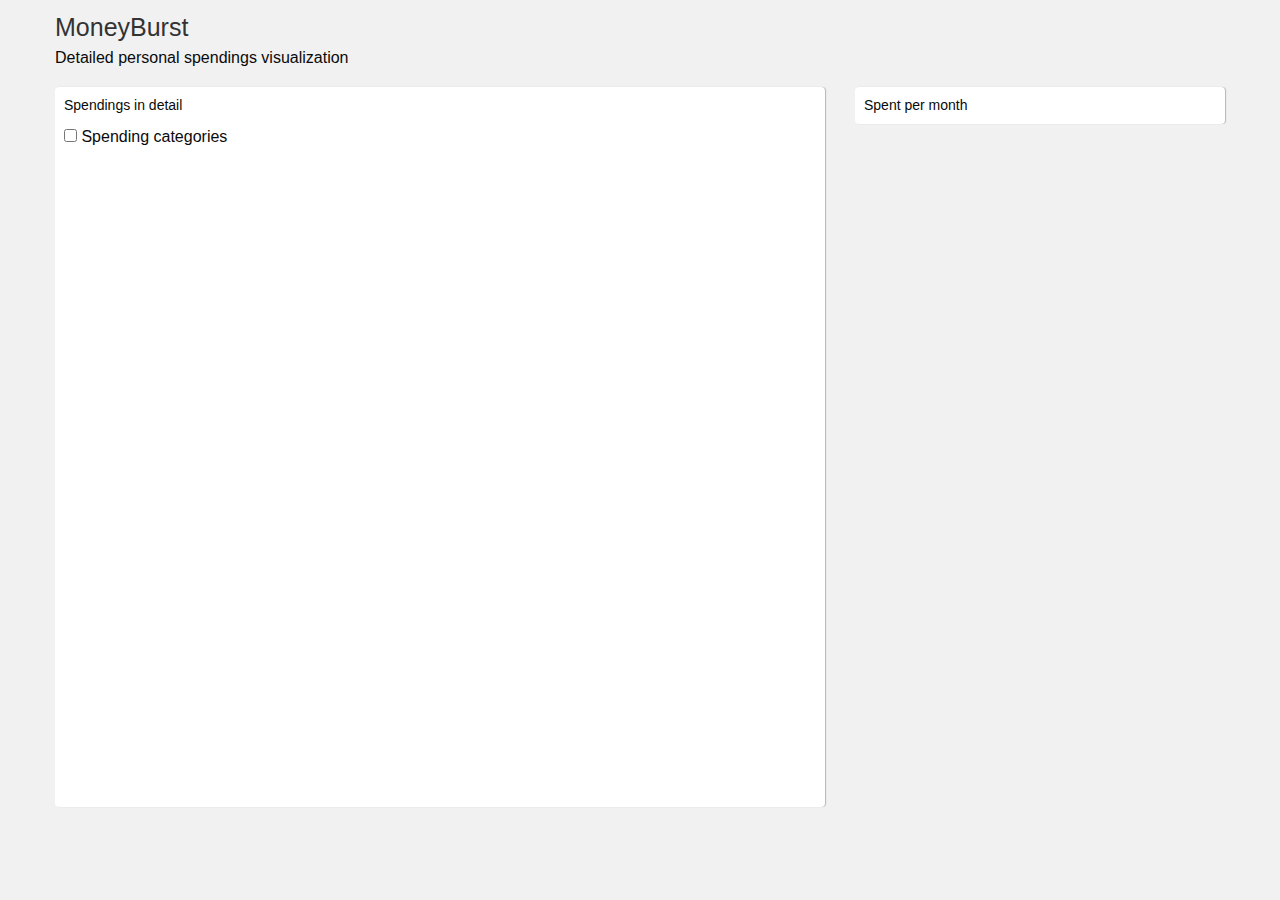
==== index.html @ 8e16d2a1 "Sunburst" ====
<!doctype html>
<html class="no-js" lang="en" dir="ltr">
  <head>
    <meta charset="utf-8">
    <meta http-equiv="x-ua-compatible" content="ie=edge">
    <meta name="viewport" content="width=device-width, initial-scale=1.0">
    <script src="//d3js.org/d3.v4.min.js"></script>
    <link rel="stylesheet" type="text/css"
      href="https://fonts.googleapis.com/css?family=Open+Sans:400,600">
    <link rel="stylesheet" type="text/css" href="css/sequences.css"/>
    <link rel="stylesheet" href="css/foundation.css">
    <link rel="stylesheet" href="css/app.css">
    <title>MoneyBurst</title>
  </head>

  <body>
    <div class="grid-container">

      <div class="grid-x grid-padding-x">
        <div class="large-12 cell">
          <h4 class="title">MoneyBurst</h4>
          <p>Detailed personal spendings visualization</p>
        </div>
      </div>

      <!--<div class="grid-x grid-padding-x">
        <div class="large-12 cell">
          <nav class="hover-underline-menu" data-menu-underline-from-center>
            <ul class="menu align-center">
              <li><a href="#">2018</a></li>
              <li><a href="#">2019</a></li>
            </ul>
          </nav>
        </div>
      </div>-->

      <div class="grid-x grid-padding-x">
        <div class="large-8 cell">
          <div class="callout money-spendings">
            <h5>Spendings in detail</h5>
            <div id="main">
              <div id="chart">
                <div id="explanation" style="visibility: hidden;">
                  <span id="percentage"></span><br/>
                  <span id="amount"></span><br/>
                  <span id="description"></span><br/>
                </div>
              </div>
            </div>

            <div id="sidebar">
                <input type="checkbox" id="togglelegend"> Spending categories<br/>
                <div id="legend" style="visibility: hidden;"></div>
              </div>

              <script type="text/javascript" src="js/sequences.js"></script>
              <script type="text/javascript">
                // Hack to make this example display correctly in an iframe on bl.ocks.org
                d3.select(self.frameElement).style("height", "700px");
            </script> 
          
          </div>
        </div>

        <div class="large-4 cell">
          <div class="callout">
            <h5>Spent per month</h5>
          </div>
        </div>

      </div>
    </div>

    <script src="js/vendor/jquery.js"></script>
    <script src="js/vendor/what-input.js"></script>
    <script src="js/vendor/foundation.js"></script>
    <script src="js/app.js"></script>
  </body>
</html>
---- css/sequences.css ----
.money-spendings{
  /*width: 800px;*/
  height: 720px;
}

.callout h5{
  font-size: 14px;
  margin-bottom: 10px;
  font-weight: 500;
}

.title{
  color: #333;
  margin-top: 10px;
  margin-bottom: 0;
}

#main {
  float: left;
  width: 750px;
}

#sidebar {
  float: left;
  width: 100%;
}

#sequence {
  width: 600px;
  height: 70px;
}

#legend {
  padding: 10px 0 0 3px;
}

#sequence text, #legend text {
  font-weight: 600;
  fill: #fff;
  font-size: 11px;
}

#chart {
  position: relative;
}

#chart path {
  stroke: #fff;
}

#explanation {
  position: absolute;
  top: 245px;
  left: 265px;
  width: 200px;
  text-align: center;
  color: #666;
  z-index: 1;
}

#percentage {
  font-size: 2.5em;
}

#amount {
  font-size: 2em;
  font-weight: bold;
}

#category {
  font-size: 2.5em;
}

#subcategory {
  font-size: 1.5em;
}

#description {
  font-size: 1em;
}

[type='checkbox']{
  margin: 0 !important;
}
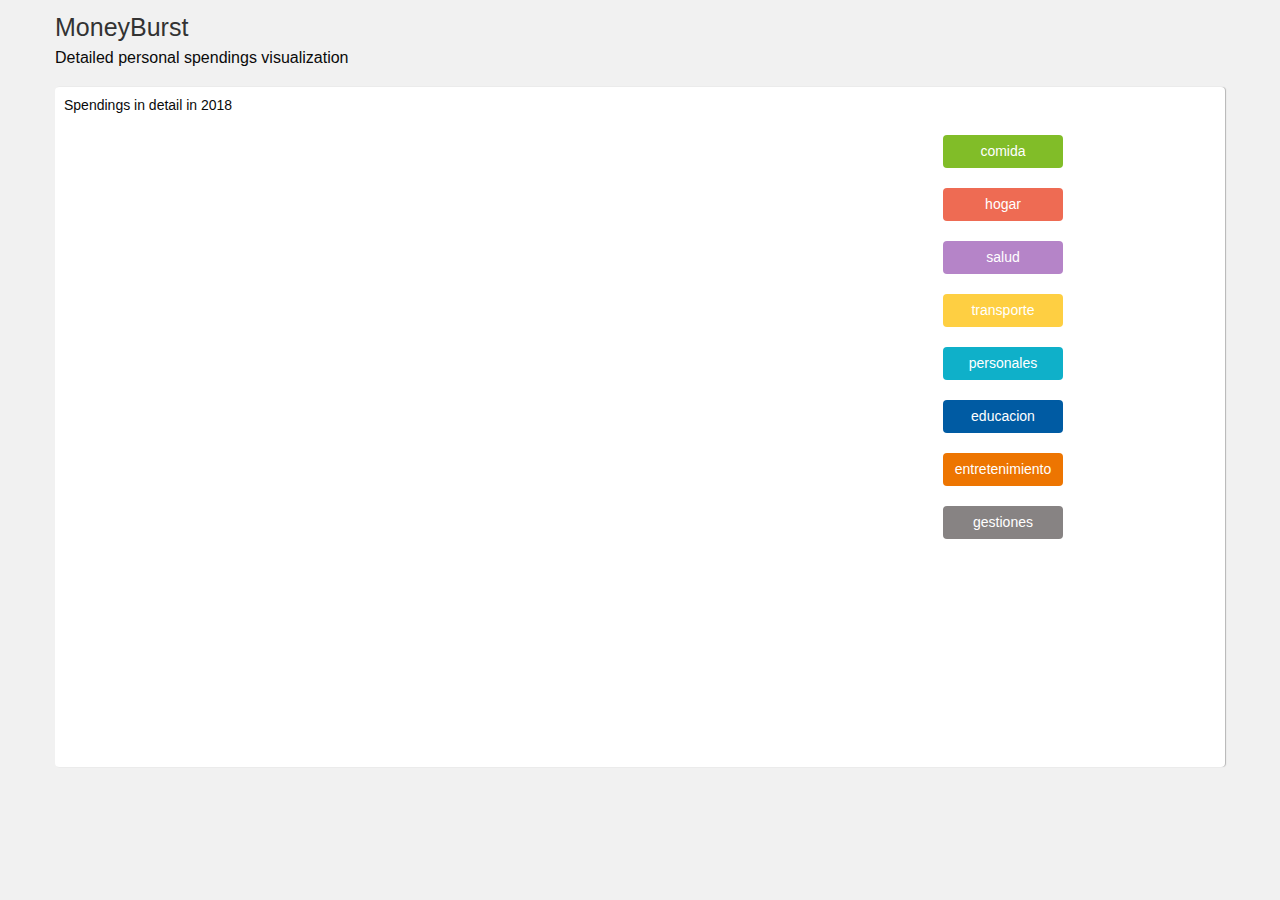
==== commit 81e6d7a6: "2018 detail visualization" ====
--- a/index.html
+++ b/index.html
@@ -35,9 +35,9 @@
       </div>-->
 
       <div class="grid-x grid-padding-x">
-        <div class="large-8 cell">
+        <div class="large-12 cell">
           <div class="callout money-spendings">
-            <h5>Spendings in detail</h5>
+            <h5>Spendings in detail in 2018</h5>
             <div id="main">
               <div id="chart">
                 <div id="explanation" style="visibility: hidden;">
@@ -49,24 +49,33 @@
             </div>
 
             <div id="sidebar">
-                <input type="checkbox" id="togglelegend"> Spending categories<br/>
-                <div id="legend" style="visibility: hidden;"></div>
-              </div>
+                <!--<input type="checkbox" id="togglelegend"> Spending categories<br/>-->
+                <div class="legendbar">
+                  <span class="legend food">comida</span>
+                  <span class="legend home">hogar</span>
+                  <span class="legend health">salud</span>
+                  <span class="legend transportation">transporte</span>
+                  <span class="legend personal">personales</span>
+                  <span class="legend education">educacion</span>
+                  <span class="legend entertainment">entretenimiento</span>
+                  <span class="legend management">gestiones</span>
+                </div>
+            </div>
 
-              <script type="text/javascript" src="js/sequences.js"></script>
-              <script type="text/javascript">
-                // Hack to make this example display correctly in an iframe on bl.ocks.org
-                d3.select(self.frameElement).style("height", "700px");
+            <script type="text/javascript" src="js/sequences.js"></script>
+            <script type="text/javascript">
+              // Hack to make this example display correctly in an iframe on bl.ocks.org
+              d3.select(self.frameElement).style("height", "700px");
             </script> 
           
           </div>
         </div>
 
-        <div class="large-4 cell">
+        <!--<div class="large-4 cell">
           <div class="callout">
             <h5>Spent per month</h5>
           </div>
-        </div>
+        </div>-->
 
       </div>
     </div>
--- a/css/sequences.css
+++ b/css/sequences.css
@@ -1,6 +1,6 @@
 .money-spendings{
   /*width: 800px;*/
-  height: 720px;
+  height: 680px;
 }
 
 .callout h5{
@@ -21,8 +21,8 @@
 }
 
 #sidebar {
-  float: left;
-  width: 100%;
+  float: right;
+  width: auto;
 }
 
 #sequence {
@@ -83,3 +83,44 @@
   margin: 0 !important;
 }
 
+.legendbar{
+  margin-right: 150px;
+}
+
+.legend{
+  width: 120px;
+  float: left;
+  clear: left;;
+  font-weight: 500;
+  font-size: 14px;
+  padding: 5px;
+  margin: 10px 3px;
+  text-align: center;
+  border: 1px solid transparent;
+  border-radius: 4px;
+  color: #fff;
+}
+.home{
+  background-color: #EE6B53;
+}
+.food{
+  background-color: #81BD28;
+}
+.health{
+  background-color: #B584C8;
+}
+.transportation{
+  background-color: #FECF42;
+}
+.personal{
+  background-color: #0FB0C9;
+}
+.entertainment{
+  background-color: #ED7501;
+}
+.education{
+  background-color: #005BA3;
+}
+.management{
+  background-color: #878383;
+}
